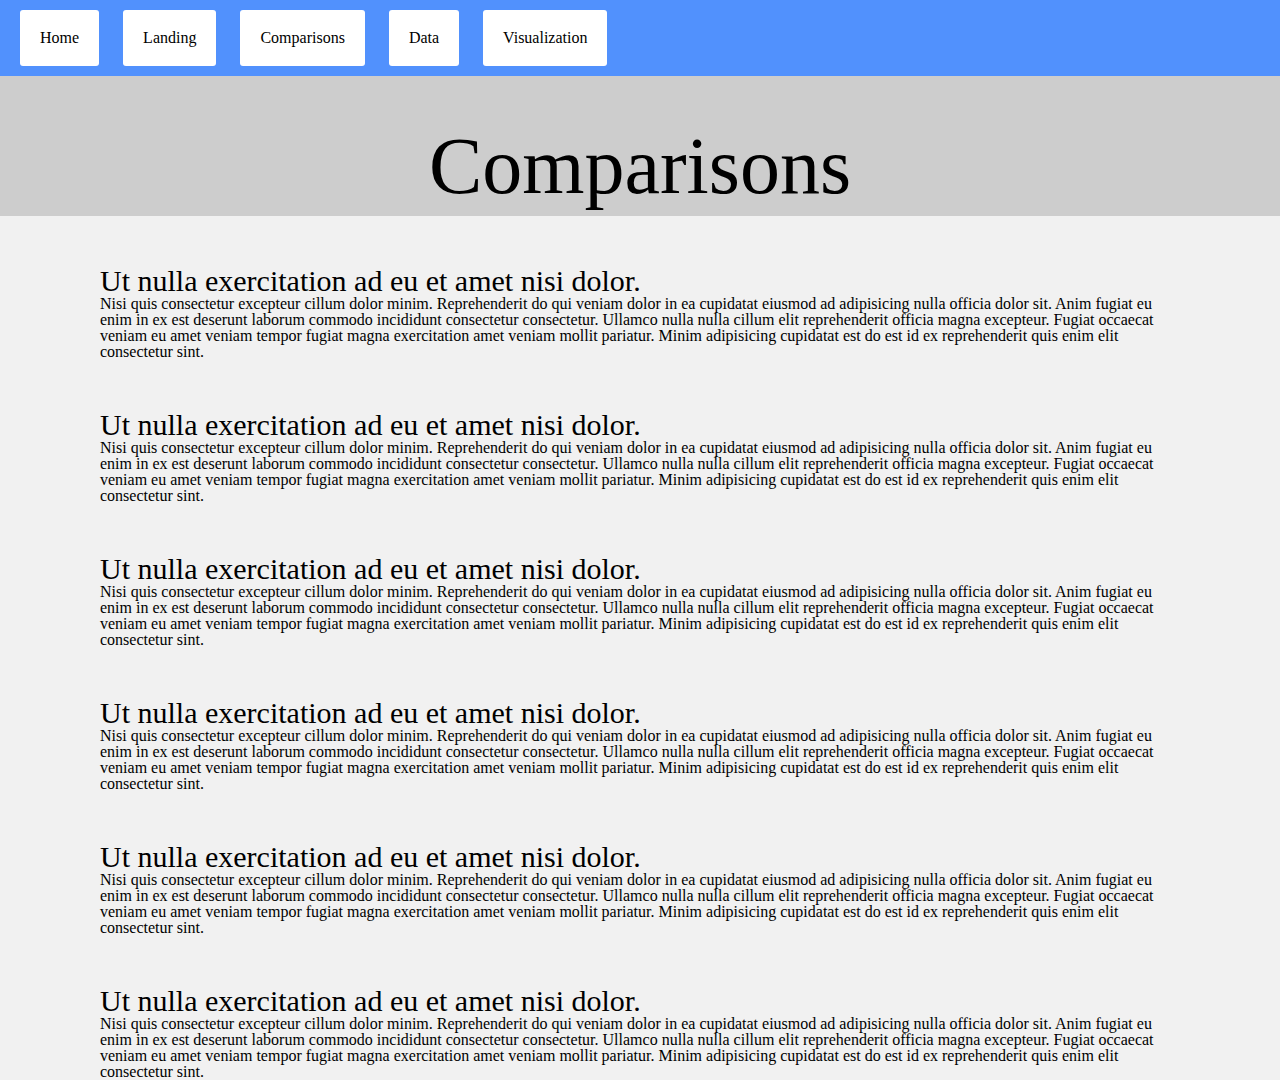
==== comparisons.html @ c7d3a749 "Commit 4" ====
<!DOCTYPE html>
<html lang="en">


<head>
  <meta charset="UTF-8">
  <title>CSS Review</title>
  <link rel="stylesheet" href="assets/CSS/reset.css">
  <link rel="stylesheet" href="assets/CSS/styles.css">
</head>

<body>

  <div class="container">
    <nav class="navbar">
      <ul>
        <li>
          <a href="index.html">Home</a>
        </li>
        <li>
          <a href="landing.html">Landing</a>
        </li>
        <li>
          <a href="comparisons.html">Comparisons</a>
        </li>
        <li>
          <a href="data.html">Data</a>
        </li>
        <li>
          <a href="visualization.html">Visualization</a>
        </li>
      </ul>
    </nav>
    <header class="header">
      <h1>Comparisons</h1>
    </header>
    <main>
      <section class="posts">
        <article class="post">
          <h3>Ut nulla exercitation ad eu et amet nisi dolor.</h3>
          <p>Nisi quis consectetur excepteur cillum dolor minim. Reprehenderit do qui veniam dolor in ea cupidatat eiusmod ad adipisicing nulla officia dolor sit. Anim fugiat eu enim in ex est deserunt laborum commodo incididunt consectetur consectetur.
            Ullamco nulla nulla cillum elit reprehenderit officia magna excepteur. Fugiat occaecat veniam eu amet veniam tempor fugiat magna exercitation amet veniam mollit pariatur. Minim adipisicing cupidatat est do est id ex reprehenderit quis enim
            elit consectetur sint.
          </p>
        </article>
        <article class="post">
          <h3>Ut nulla exercitation ad eu et amet nisi dolor.</h3>
          <p>Nisi quis consectetur excepteur cillum dolor minim. Reprehenderit do qui veniam dolor in ea cupidatat eiusmod ad adipisicing nulla officia dolor sit. Anim fugiat eu enim in ex est deserunt laborum commodo incididunt consectetur consectetur.
            Ullamco nulla nulla cillum elit reprehenderit officia magna excepteur. Fugiat occaecat veniam eu amet veniam tempor fugiat magna exercitation amet veniam mollit pariatur. Minim adipisicing cupidatat est do est id ex reprehenderit quis enim
            elit consectetur sint.
          </p>
        </article>
        <article class="post">
          <h3>Ut nulla exercitation ad eu et amet nisi dolor.</h3>
          <p>Nisi quis consectetur excepteur cillum dolor minim. Reprehenderit do qui veniam dolor in ea cupidatat eiusmod ad adipisicing nulla officia dolor sit. Anim fugiat eu enim in ex est deserunt laborum commodo incididunt consectetur consectetur.
            Ullamco nulla nulla cillum elit reprehenderit officia magna excepteur. Fugiat occaecat veniam eu amet veniam tempor fugiat magna exercitation amet veniam mollit pariatur. Minim adipisicing cupidatat est do est id ex reprehenderit quis enim
            elit consectetur sint.
          </p>
        </article>
        <article class="post">
          <h3>Ut nulla exercitation ad eu et amet nisi dolor.</h3>
          <p>Nisi quis consectetur excepteur cillum dolor minim. Reprehenderit do qui veniam dolor in ea cupidatat eiusmod ad adipisicing nulla officia dolor sit. Anim fugiat eu enim in ex est deserunt laborum commodo incididunt consectetur consectetur.
            Ullamco nulla nulla cillum elit reprehenderit officia magna excepteur. Fugiat occaecat veniam eu amet veniam tempor fugiat magna exercitation amet veniam mollit pariatur. Minim adipisicing cupidatat est do est id ex reprehenderit quis enim
            elit consectetur sint.
          </p>
        </article>
        <article class="post">
          <h3>Ut nulla exercitation ad eu et amet nisi dolor.</h3>
          <p>Nisi quis consectetur excepteur cillum dolor minim. Reprehenderit do qui veniam dolor in ea cupidatat eiusmod ad adipisicing nulla officia dolor sit. Anim fugiat eu enim in ex est deserunt laborum commodo incididunt consectetur consectetur.
            Ullamco nulla nulla cillum elit reprehenderit officia magna excepteur. Fugiat occaecat veniam eu amet veniam tempor fugiat magna exercitation amet veniam mollit pariatur. Minim adipisicing cupidatat est do est id ex reprehenderit quis enim
            elit consectetur sint.
          </p>
        </article>
        <article class="post">
          <h3>Ut nulla exercitation ad eu et amet nisi dolor.</h3>
          <p>Nisi quis consectetur excepteur cillum dolor minim. Reprehenderit do qui veniam dolor in ea cupidatat eiusmod ad adipisicing nulla officia dolor sit. Anim fugiat eu enim in ex est deserunt laborum commodo incididunt consectetur consectetur.
            Ullamco nulla nulla cillum elit reprehenderit officia magna excepteur. Fugiat occaecat veniam eu amet veniam tempor fugiat magna exercitation amet veniam mollit pariatur. Minim adipisicing cupidatat est do est id ex reprehenderit quis enim
            elit consectetur sint.
          </p>
        </article>
      </section>
    </main>
  </div>
  
</body>

</html>
---- assets/CSS/styles.css ----
/* Giving the body the specified background color, adding font sizes for the h1 and h3 elements we'll be using */
body {
  background: #f1f1f1;
}

h1 {
  font-size: 80px;
}

h3 {
  font-size: 30px;
}

/* Giving our navbar some padding and a background color */
.navbar {
  padding: 10px;
  background: #5191fd;
}

/* Making our navbar li's inline-block elements this makes it so we can have multiple on the same line. Floats could have been used too */
.navbar li {
  display: inline-block;
  padding: 20px;
  margin-right: 10px;
  margin-left: 10px;
  cursor: pointer;
  background: #fff;
  border-radius: 3px;
}

/* Getting rid of the default link styles here */
.navbar li a {
  color: #000;
  text-decoration: none;
}

/* Styling the header, giving it a height, a background color, and some top padding */
.header {
  height: 120px;
  padding-top: 20px;
  background: #cdcdcd;
}

/* Centering our h1 tag inside our header, giving it a little padding, removing its margin */
.header h1 {
  padding: 30px;
  margin: 0;
  color: #000;
  text-align: center;
}

/* Giving the .post element margin on 3 sides */
.post {
  margin-top: 50px;
  margin-right: 100px;
  margin-left: 100px;
}


@media screen and (max-width: 600px) {
  .navbar li {
  	padding: 10px;
  	margin-right: 5px;
  	margin-left: 5px;
  }
}

@media screen and (max-width: 600px) {
  .post {
  	margin-top: 30px;
  	margin-right: 70px;
  	margin-left: 70px;
  }

@media screen and (max-width: 600px) {
  .header h1 {
  	font-size: 40px;
  	padding: 30px;
  	margin: 0;
  	color: #000;
  	text-align: center;
  }
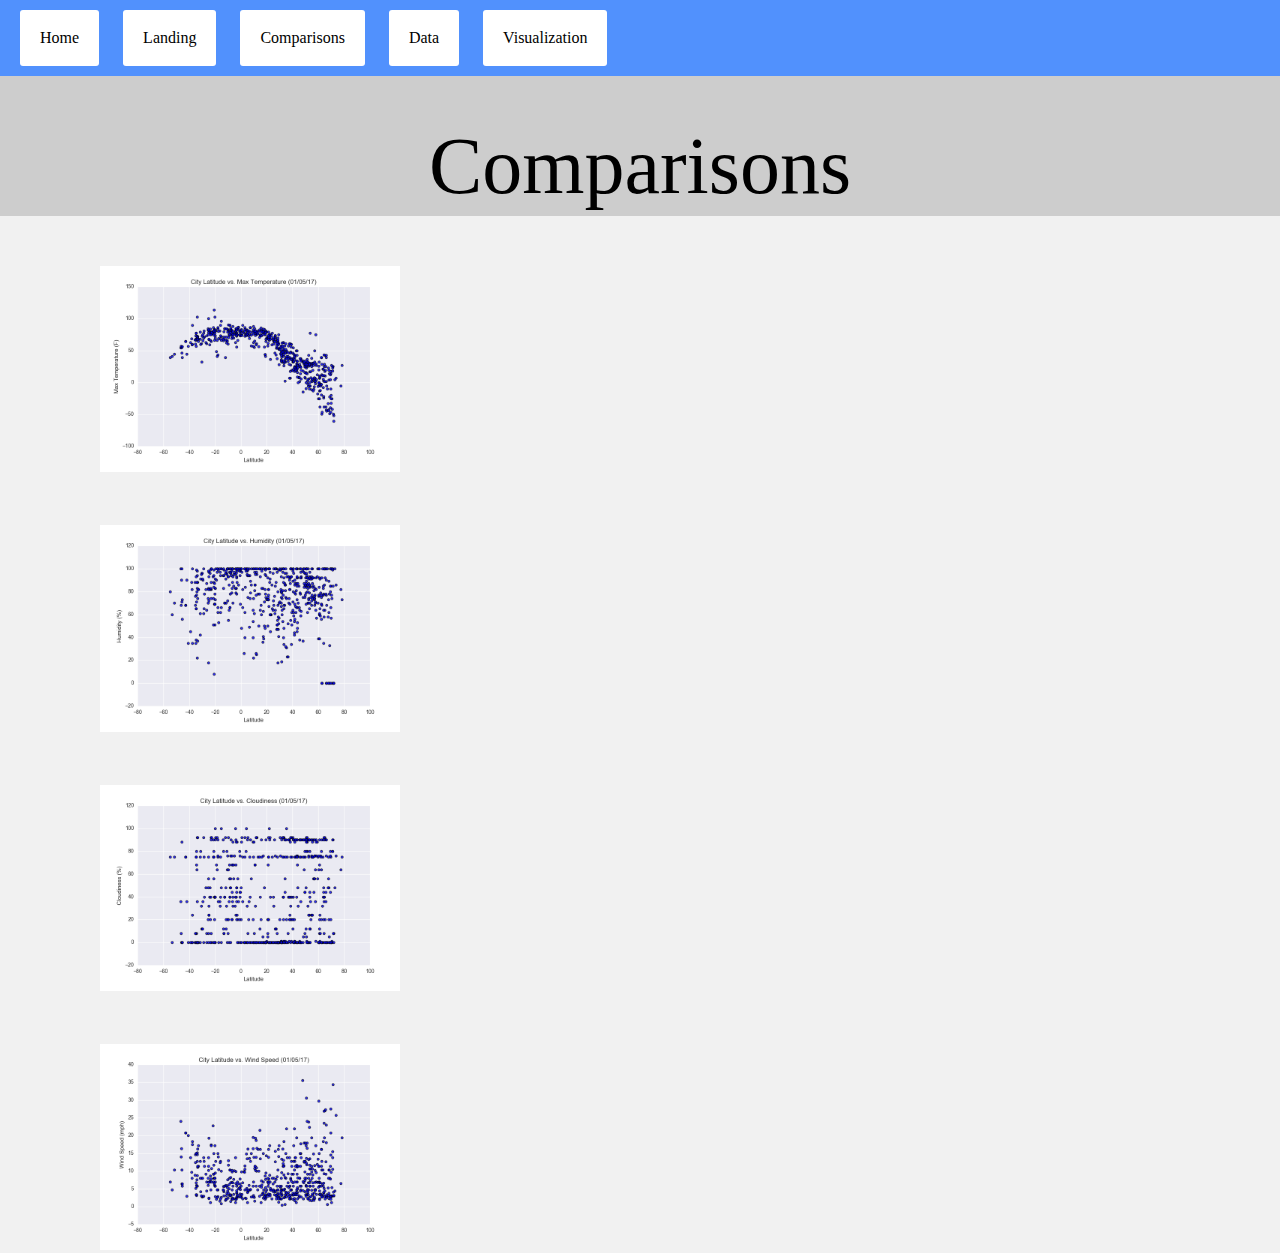
==== commit c52929eb: "Commit 6 Final" ====
--- a/comparisons.html
+++ b/comparisons.html
@@ -37,46 +37,27 @@
     <main>
       <section class="posts">
         <article class="post">
-          <h3>Ut nulla exercitation ad eu et amet nisi dolor.</h3>
-          <p>Nisi quis consectetur excepteur cillum dolor minim. Reprehenderit do qui veniam dolor in ea cupidatat eiusmod ad adipisicing nulla officia dolor sit. Anim fugiat eu enim in ex est deserunt laborum commodo incididunt consectetur consectetur.
-            Ullamco nulla nulla cillum elit reprehenderit officia magna excepteur. Fugiat occaecat veniam eu amet veniam tempor fugiat magna exercitation amet veniam mollit pariatur. Minim adipisicing cupidatat est do est id ex reprehenderit quis enim
-            elit consectetur sint.
-          </p>
+  		<img width="300" src="visualizations/Fig1.png" alt="City Max Temp" ></img>
+          <h3></h3>
+          <p></p>
         </article>
+
         <article class="post">
-          <h3>Ut nulla exercitation ad eu et amet nisi dolor.</h3>
-          <p>Nisi quis consectetur excepteur cillum dolor minim. Reprehenderit do qui veniam dolor in ea cupidatat eiusmod ad adipisicing nulla officia dolor sit. Anim fugiat eu enim in ex est deserunt laborum commodo incididunt consectetur consectetur.
-            Ullamco nulla nulla cillum elit reprehenderit officia magna excepteur. Fugiat occaecat veniam eu amet veniam tempor fugiat magna exercitation amet veniam mollit pariatur. Minim adipisicing cupidatat est do est id ex reprehenderit quis enim
-            elit consectetur sint.
-          </p>
+  		<img width="300" src="visualizations/Fig2.png" alt="Latitude vs Humidity" ></img>
+          <h3></h3>
+          <p></p>
         </article>
+
         <article class="post">
-          <h3>Ut nulla exercitation ad eu et amet nisi dolor.</h3>
-          <p>Nisi quis consectetur excepteur cillum dolor minim. Reprehenderit do qui veniam dolor in ea cupidatat eiusmod ad adipisicing nulla officia dolor sit. Anim fugiat eu enim in ex est deserunt laborum commodo incididunt consectetur consectetur.
-            Ullamco nulla nulla cillum elit reprehenderit officia magna excepteur. Fugiat occaecat veniam eu amet veniam tempor fugiat magna exercitation amet veniam mollit pariatur. Minim adipisicing cupidatat est do est id ex reprehenderit quis enim
-            elit consectetur sint.
-          </p>
+  		<img width="300" src="visualizations/Fig3.png" alt="Latitude vs Cloudiness" ></img>
+          <h3></h3>
+          <p></p>
         </article>
+
         <article class="post">
-          <h3>Ut nulla exercitation ad eu et amet nisi dolor.</h3>
-          <p>Nisi quis consectetur excepteur cillum dolor minim. Reprehenderit do qui veniam dolor in ea cupidatat eiusmod ad adipisicing nulla officia dolor sit. Anim fugiat eu enim in ex est deserunt laborum commodo incididunt consectetur consectetur.
-            Ullamco nulla nulla cillum elit reprehenderit officia magna excepteur. Fugiat occaecat veniam eu amet veniam tempor fugiat magna exercitation amet veniam mollit pariatur. Minim adipisicing cupidatat est do est id ex reprehenderit quis enim
-            elit consectetur sint.
-          </p>
-        </article>
-        <article class="post">
-          <h3>Ut nulla exercitation ad eu et amet nisi dolor.</h3>
-          <p>Nisi quis consectetur excepteur cillum dolor minim. Reprehenderit do qui veniam dolor in ea cupidatat eiusmod ad adipisicing nulla officia dolor sit. Anim fugiat eu enim in ex est deserunt laborum commodo incididunt consectetur consectetur.
-            Ullamco nulla nulla cillum elit reprehenderit officia magna excepteur. Fugiat occaecat veniam eu amet veniam tempor fugiat magna exercitation amet veniam mollit pariatur. Minim adipisicing cupidatat est do est id ex reprehenderit quis enim
-            elit consectetur sint.
-          </p>
-        </article>
-        <article class="post">
-          <h3>Ut nulla exercitation ad eu et amet nisi dolor.</h3>
-          <p>Nisi quis consectetur excepteur cillum dolor minim. Reprehenderit do qui veniam dolor in ea cupidatat eiusmod ad adipisicing nulla officia dolor sit. Anim fugiat eu enim in ex est deserunt laborum commodo incididunt consectetur consectetur.
-            Ullamco nulla nulla cillum elit reprehenderit officia magna excepteur. Fugiat occaecat veniam eu amet veniam tempor fugiat magna exercitation amet veniam mollit pariatur. Minim adipisicing cupidatat est do est id ex reprehenderit quis enim
-            elit consectetur sint.
-          </p>
+  		<img width="300" src="visualizations/Fig4.png" alt="Latitude vs Wind Speed" ></img>
+          <h3></h3>
+          <p></p>
         </article>
       </section>
     </main>
